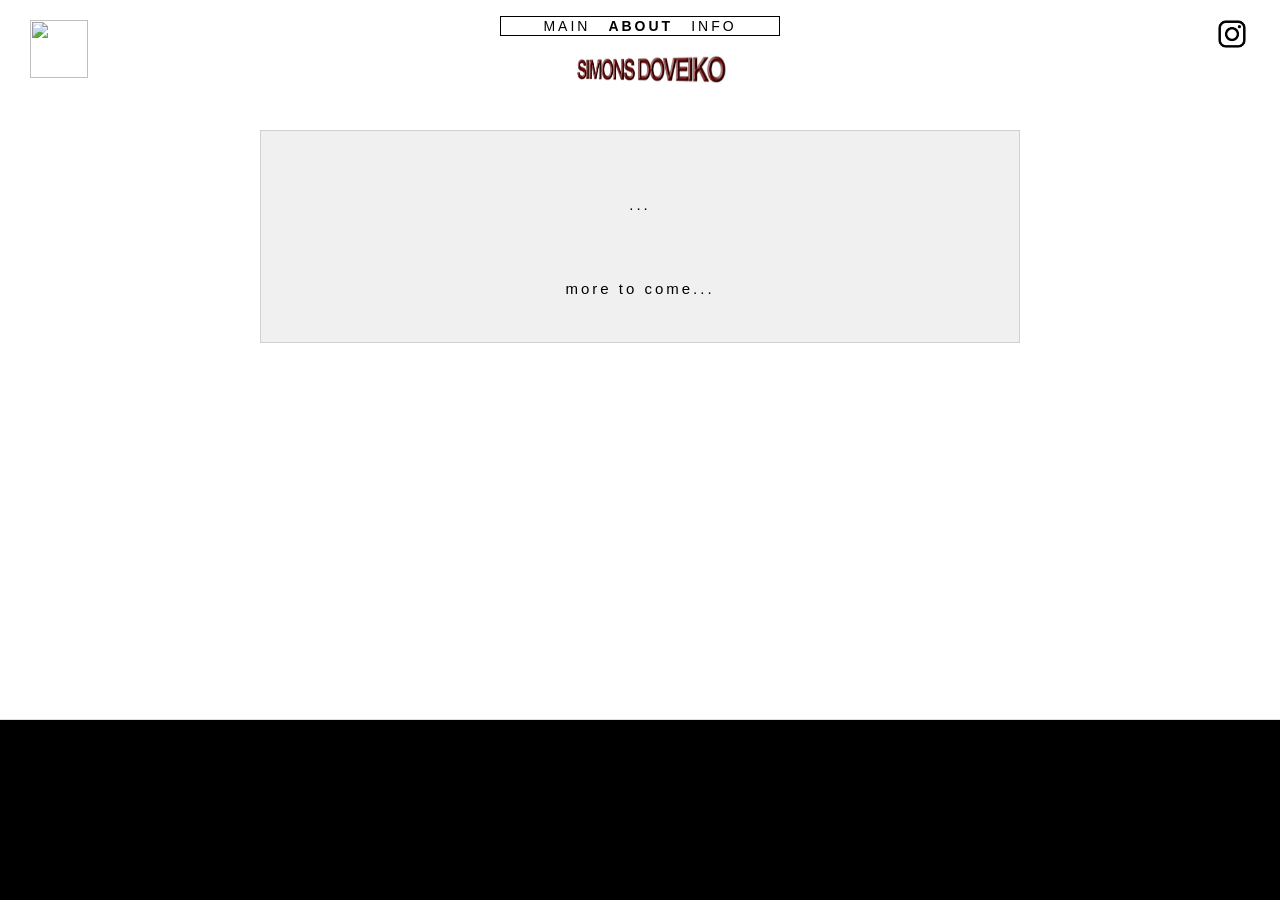
==== about/index.html @ c7069f5a "Add files via upload" ====
<!DOCTYPE html>
<html lang="en">
<head>
  <meta charset="UTF-8">
  <link rel="icon" href="/utils/logo.png">
  <meta name="viewport" content="width=device-width, initial-scale=1.0">
  <link rel="stylesheet" href="../main.css">
  <title>About - SIMONS DOVEIKO</title>
</head>
<body>
<main>
  <nav class="header">
    <a href="https://www.instagram.com/byysimon/" target="_blank" class="instagram-link" aria-label="Instagram">
      <img src="/utils/instagram.png" alt="Instagram" class="instagram-icon">
    </a>

    <div class="nav">
      <div class="menu">
        <button data-section="main">MAIN</button>
        <button class="active" data-section="about">ABOUT</button>
        <button data-section="info">INFO</button>
      </div>
    </div>

    <div class="logo-container">
      <a href="index.html" class="logo-2" aria-label="SIMONS DOVEIKO">
        <img src="/utils/simons-doveiko-logo.jpg" alt="SIMONS DOVEIKO" class="logo-img">
      </a>
    </div>
  </nav>

  <div class="about-corner-logo" aria-hidden="true">
    <img src="/utils/comp3.gif" alt="">
  </div>

  <div class="content-box-wrapper">
    <div class="content-box">
      <p class="content-text">...<br><br></p>
      <p class="content-text content-subtext">more to come...</p>
    </div>
  </div>

  <div class="about-footer">
    <div class="about-footer-divider"></div>
    <div class="about-footer-video">
      <iframe
        src="https://www.youtube.com/embed/2Kco1ps51ZU?autoplay=1&mute=1&loop=1&playlist=2Kco1ps51ZU&controls=0&modestbranding=1&rel=0&playsinline=1&disablekb=1&fs=0&iv_load_policy=3"
        frameborder="0"
        allow="autoplay; encrypted-media"
        allowfullscreen>
      </iframe>
    </div>
  </div>
</main>

<script src="../main.js"></script>
</body>
</html>
---- main.css ----
* {
    margin: 0;
    padding: 0;
    box-sizing: border-box;
}

body {
    font-family: 'Helvetica Neue', 'Helvetica', 'Arial', sans-serif;
    background-color: white;
    min-height: 100vh;
}

main {
    display: flex;
    flex-direction: column;
    min-height: 100vh;
}

.header {
    background-color: white;
    display: flex;
    flex-direction: column;
    align-items: center;
    padding: 16px 30px 0;
    gap: 0;
    position: sticky;
    top: 0;
    z-index: 1000;
}

.instagram-link {
    position: absolute;
    top: 16px;
    right: 30px;
    color: #000;
    text-decoration: none;
    transition: opacity 0.3s;
}

.instagram-link:hover {
    opacity: 0.5;
}

.instagram-icon {
    width: 36px;
    height: 36px;
    display: block;
}

.logo-container {
    width: 100%;
    display: flex;
    justify-content: center;
    margin-top: 6px;
    margin-bottom: 14px;
    perspective: 800px;
}

.logo-2 {
    display: inline-block;
    line-height: 0;
    text-decoration: none;
    transform-style: preserve-3d;
}

.logo-img {
    display: block;
    width: 315px;
    height: auto;
    transform: scaleY(0.8) scaleX(0.88) rotateY(0deg);
    transform-origin: center center;
    transform-style: preserve-3d;
    will-change: transform;
}

.nav {
    width: 100%;
    margin-top: 0;
    display: flex;
    justify-content: center;
}

.menu {
    display: flex;
    gap: 18px;
    border: 1px solid #000;
    padding: 1px 42px;
}

.menu button {
    background: none;
    border: none;
    cursor: pointer;
    padding: 0;
    font-family: 'Helvetica Neue', 'Helvetica', 'Arial', sans-serif;
    font-size: 14px;
    font-weight: 400;
    letter-spacing: 3px;
    color: #000;
}

.menu button.active {
    font-weight: 700;
}

.container {
    --grid-gap: 3px;

    padding: 20px 30px 20px;
    margin: 0 auto;
    max-width: 1350px;
    width: 100%;
    display: grid;
    grid-template-columns: repeat(3, 1fr);
    gap: var(--grid-gap);
}

.grid-item,
.grid-placeholder {
    aspect-ratio: 16 / 13;
    background-color: #d9d9d9;
    border: none;
    display: flex;
    align-items: center;
    justify-content: center;
    padding: 0;
    overflow: hidden;
    position: relative;
    width: 100%;
}

.grid-item {
    cursor: pointer;
    transition:
        opacity 0.3s,
        box-shadow 0.35s ease;
}

.grid-item:hover,
.grid-item.is-touch-preview {
    z-index: 10;
    box-shadow:
        0 0 0 var(--grid-gap) #751a1f,
        0 0 16px rgba(117, 26, 31, 0.38);
}

.grid-placeholder {
    cursor: default;
    opacity: 1;
    background: transparent;
}

.grid-placeholder::before {
    content: "";
    position: absolute;
    inset: 0;
    background: black;
    opacity: 0;
    transition: opacity 1.6s ease;
    pointer-events: none;
    z-index: 1;
}

.grid-placeholder:hover::before {
    opacity: 0.55;
}

.grid-placeholder img {
    width: 100%;
    height: 100%;
    object-fit: contain;
    transform: none;
    opacity: 1;
    filter: none;
}

.placeholder-overlay {
    position: absolute;
    top: 0;
    left: 0;
    right: 0;
    bottom: 0;
    z-index: 2;
    display: flex;
    align-items: center;
    justify-content: center;
    padding: 20px;
    opacity: 0;
    transition: opacity 2.4s ease;
    pointer-events: none;
    text-align: center;
}

.grid-placeholder:hover .placeholder-overlay {
    opacity: 1;
}

.placeholder-overlay span {
    color: white;
    font-size: 18px;
    font-weight: 400;
    letter-spacing: 2px;
}

.grid-item img {
    width: 100%;
    height: 100%;
    object-fit: cover;
    transition: filter 0.4s ease;
}

.letterbox-crop img {
    transform: scale(1.35);
}

.grid-item:hover img,
.grid-item.is-touch-preview img {
    filter: brightness(0.4);
}

.overlay {
    position: absolute;
    top: 0;
    left: 0;
    right: 0;
    bottom: 0;
    display: flex;
    flex-direction: column;
    align-items: center;
    justify-content: center;
    padding: 20px;
    opacity: 0;
    transition: opacity 0.6s ease;
    pointer-events: none;
    text-align: center;
}

.grid-item:hover .overlay,
.grid-item.is-touch-preview .overlay {
    opacity: 1;
}

.overlay h3 {
    color: white;
    font-size: 24px;
    margin-bottom: 10px;
    font-weight: 600;
}

.overlay p {
    display: none;
}

.video-detail {
    position: static;
}

.back-btn {
    position: fixed;
    top: 20px;
    left: 30px;
    background: none;
    color: #000;
    border: none;
    padding: 0;
    font-size: 32px;
    cursor: pointer;
    transition: opacity 0.3s;
    font-weight: 300;
    line-height: 1;
    z-index: 1001;
}

.back-btn:hover {
    opacity: 0.5;
}

.about-corner-logo {
    position: fixed;
    top: 20px;
    left: 30px;
    width: 58px;
    height: 58px;
    z-index: 1001;
    pointer-events: none;
}

.about-corner-logo img {
    width: 100%;
    height: 100%;
    object-fit: contain;
    display: block;
}

.video-wrapper {
    max-width: 900px;
    margin: 10px auto 60px;
    padding: 0 30px;
}

.video-container {
    width: 100%;
    overflow: hidden;
}

.video-container iframe {
    display: block;
    width: 100%;
    aspect-ratio: 16 / 9;
}

.video-title-box {
    margin-top: 16px;
    padding: 16px 24px;
    border: 1px solid #d0d0d0;
    min-height: 0;
}

.video-title-box h2 {
    font-family: 'Helvetica Neue', 'Helvetica', 'Arial', sans-serif;
    font-size: 20px;
    font-weight: 700;
    letter-spacing: 4px;
    color: #000;
    text-align: left;
}

.video-title-box p {
    display: none;
}

.content-box-wrapper {
    padding: 20px 30px;
    min-width: 820px;
    margin: 0 auto;
}

.content-box {
    background-color: #f0f0f0;
    border: 1px solid #d0d0d0;
    padding: 60px 50px 40px 50px;
    text-align: center;
}

.content-text {
    font-family: 'Helvetica Neue', 'Helvetica', 'Arial', sans-serif;
    font-size: 15px;
    font-weight: 400;
    letter-spacing: 3px;
    line-height: 1.8;
    color: #000;
}

.content-text a {
    color: #000;
    text-decoration: none;
    letter-spacing: 3px;
}

.content-text a:hover {
    opacity: 0.5;
}

.content-subtext {
    margin-top: 30px;
}

.info-wrapper {
    padding: 20px 30px;
    max-width: 820px;
    width: 100%;
    margin: 0 auto;
}

.info-box {
    background-color: #f0f0f0;
    border: 1px solid #d0d0d0;
    padding: 17px 50px 50px;
    min-height: 160px;
}

.info-text {
    font-family: 'Helvetica Neue', 'Helvetica', 'Arial', sans-serif;
    font-size: 21px;
    font-weight: 310;
    letter-spacing: 4px;
    line-height: 1.8;
    color: #000;
    text-align: center;
    overflow-wrap: break-word;
    word-break: break-word;
}

.info-text a {
    color: #000;
    text-decoration: none;
    letter-spacing: 4px;
}

.info-text a:hover {
    opacity: 0.5;
}

.about-footer {
    margin-top: auto;
}

.about-footer-divider {
    width: 100%;
    height: 1px;
    background-color: #ddd;
}

.about-footer-video {
    position: relative;
    width: 100%;
    height: 180px;
    overflow: hidden;
    background: black;
    pointer-events: none;
}

.about-footer-video iframe {
    position: absolute;
    top: 50%;
    left: 50%;
    width: 100vw;
    height: 56.25vw;
    min-width: 100%;
    min-height: 100%;
    transform: translate(-50%, -50%) scale(1.25);
    border: 0;
}

@media (max-width: 768px) {
    .container {
        --grid-gap: 8px;

        padding: 20px 30px 20px;
        gap: var(--grid-gap);
        grid-template-columns: 1fr;
        max-width: 700px;
    }

    .grid-item,
    .grid-placeholder {
        aspect-ratio: 16 / 9;
    }

    .header {
        padding: 12px 14px 0;
    }

    .instagram-link {
        top: 10px;
        right: 12px;
    }

    .instagram-icon {
        width: 28px;
        height: 28px;
        max-height: none;
    }

    .menu {
        gap: 14px;
        padding: 1px 28px;
    }

    .menu button {
        font-size: 13px;
        letter-spacing: 2.4px;
    }

    .logo-img {
        width: 315px;
    }

    .logo-container {
        margin-bottom: 14px;
    }

    .content-box-wrapper {
        min-width: 0;
        max-width: 100%;
        width: 100%;
    }

    .content-box {
        padding: 30px 24px;
    }

    .content-text {
        font-size: 13px;
        letter-spacing: 2px;
    }

    .info-text {
        font-size: 14px;
        letter-spacing: 2px;
    }

    .video-title-box {
        min-height: 0;
    }

    .video-title-box h2 {
        font-size: 16px;
        letter-spacing: 2px;
    }

    .video-wrapper {
        padding: 0 16px;
    }

    .video-detail {
        padding-top: 18px;
    }

    .back-btn {
        position: absolute;
        left: 16px;
        top: 78px;
        font-size: 30px;
    }

    .about-corner-logo {
        top: 10px;
        left: 12px;
        width: 28px;
        height: 28px;
    }

    .about-footer-video {
        height: 140px;
    }

    .about-footer-video iframe {
        transform: translate(-50%, -50%) scale(1.35);
    }
}

@media (max-width: 480px) {
    .header {
        padding: 10px 12px 0;
    }

    .instagram-link {
        top: 8px;
        right: 10px;
    }

    .instagram-icon {
        width: 24px;
        height: 24px;
    }

    .menu {
        gap: 11px;
        padding: 1px 20px;
    }

    .menu button {
        font-size: 12px;
        letter-spacing: 2px;
    }

    .logo-img {
        width: 270px;
    }

    .logo-container {
        margin-top: 4px;
        margin-bottom: 12px;
    }

    .content-box {
        padding: 24px 16px;
    }

    .content-text {
        font-size: 12px;
        letter-spacing: 1.5px;
    }

    .info-text {
        font-size: 13px;
        letter-spacing: 1.5px;
    }

    .video-title-box {
        min-height: 0;
    }

    .video-title-box h2 {
        font-size: 14px;
        letter-spacing: 1.5px;
    }

    .video-detail {
        padding-top: 14px;
    }

    .back-btn {
        top: 68px;
        left: 16px;
        font-size: 28px;
    }

    .about-corner-logo {
        top: 8px;
        left: 10px;
        width: 24px;
        height: 24px;
    }
}
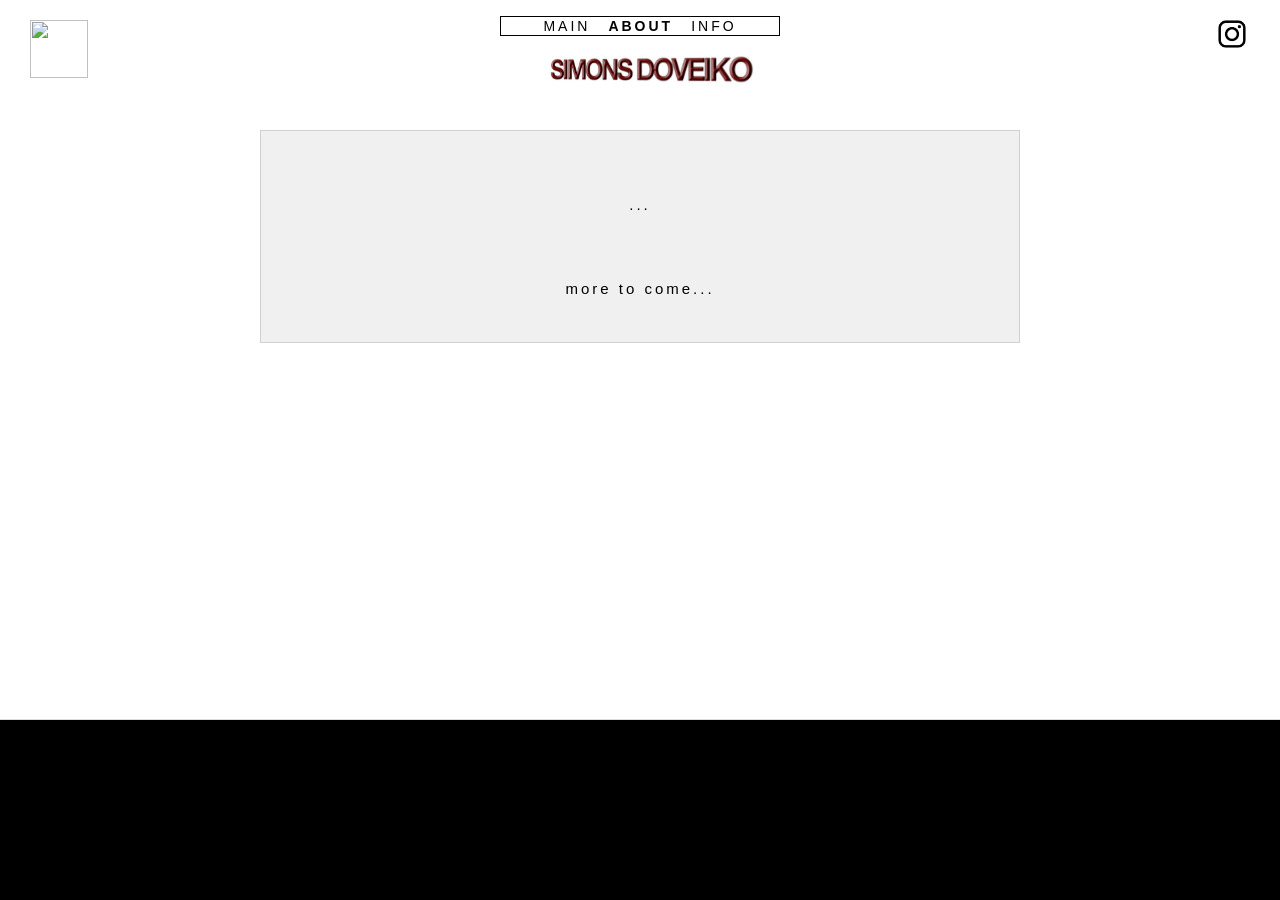
==== commit 6f5aacb1: "Update index.html" ====
--- a/about/index.html
+++ b/about/index.html
@@ -10,7 +10,7 @@
 <body>
 <main>
   <nav class="header">
-    <a href="https://www.instagram.com/byysimon/" target="_blank" class="instagram-link" aria-label="Instagram">
+    <a href="https://www.instagram.com/simonssdd/" target="_blank" class="instagram-link" aria-label="Instagram">
       <img src="/utils/instagram.png" alt="Instagram" class="instagram-icon">
     </a>
 
@@ -55,4 +55,4 @@
 
 <script src="../main.js"></script>
 </body>
-</html>+</html>
